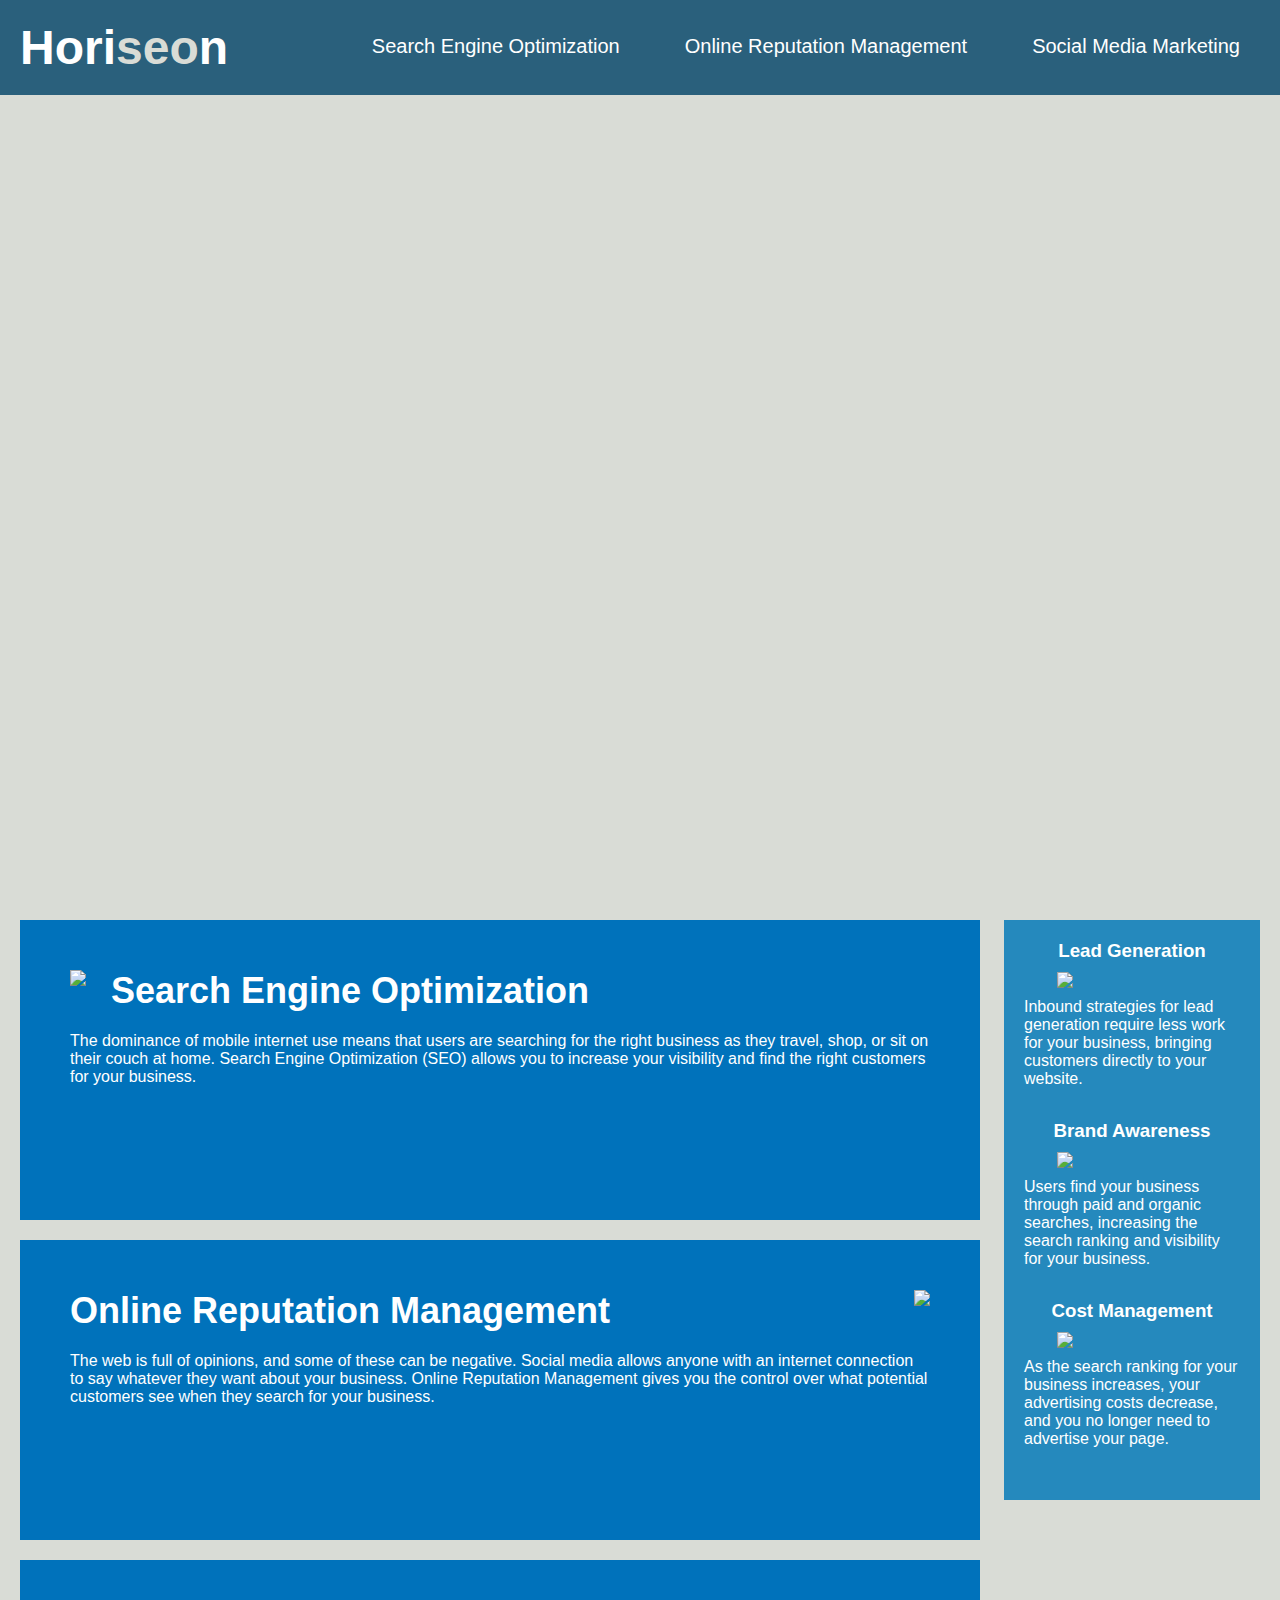
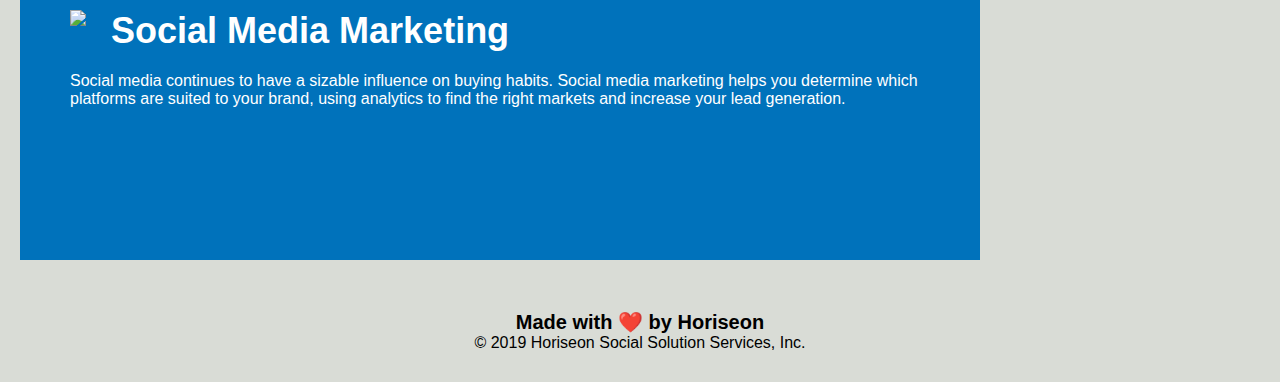
==== Develop/index.html @ 79c04ae2 "header-html-css-updates" ====
<!DOCTYPE html>
<html lang="en-us">

<head>
    <meta charset="UTF-8" />
    <link rel="stylesheet" href="./assets/css/style.css">
    <title>Horiseon Marketing</title>
</head>

<body>
    <!-- header bar -->
    <header>
        <h1>Hori<span class="seo">seo</span>n</h1>
        <!-- navigation -->
        <nav>
            <!-- unordered list element -->
            <ul>
                <!-- list item elements -->
                <li>
                    <!-- anchor elements -->
                    <a href="#search-engine-optimization">Search Engine Optimization</a>
                </li>
                <li>
                    <a href="#online-reputation-management">Online Reputation Management</a>
                </li>
                <li>
                    <a href="#social-media-marketing">Social Media Marketing</a>
                </li>
            </ul>
        </nav>
    </header>
    <div class="hero"></div>
    <div class="content">
        <div class="search-engine-optimization">
            <img src="./assets/images/search-engine-optimization.jpg" class="float-left" />
            <h2>Search Engine Optimization</h2>
            <p>
                The dominance of mobile internet use means that users are searching for the right business as they travel, shop, or sit on their couch at home. Search Engine Optimization (SEO) allows you to increase your visibility and find the right customers for your business.
            </p>
        </div>
        <div id="online-reputation-management" class="online-reputation-management">
            <img src="./assets/images/online-reputation-management.jpg" class="float-right" />
            <h2>Online Reputation Management</h2>
            <p>
                The web is full of opinions, and some of these can be negative. Social media allows anyone with an internet connection to say whatever they want about your business. Online Reputation Management gives you the control over what potential customers see when they search for your business.
            </p>
        </div>
        <div id="social-media-marketing" class="social-media-marketing">
            <img src="./assets/images/social-media-marketing.jpg" class="float-left" />
            <h2>Social Media Marketing</h2>
            <p>
                Social media continues to have a sizable influence on buying habits. Social media marketing helps you determine which platforms are suited to your brand, using analytics to find the right markets and increase your lead generation.
            </p>
        </div>
    </div>
    <div class="benefits">
        <div class="benefit-lead">
            <h3>Lead Generation</h3>
            <img src="./assets/images/lead-generation.png" />
            <p>
                Inbound strategies for lead generation require less work for your business, bringing customers directly to your website.
            </p>
        </div>
        <div class="benefit-brand">
            <h3>Brand Awareness</h3>
            <img src="./assets/images/brand-awareness.png" />
            <p>
                Users find your business through paid and organic searches, increasing the search ranking and visibility for your business.
            </p>
        </div>
        <div class="benefit-cost">
            <h3>Cost Management</h3>
            <img src="./assets/images/cost-management.png"></img>
            <p>
                As the search ranking for your business increases, your advertising costs decrease, and you no longer need to advertise your page.
            </p>
        </div>
    </div>
    <div class="footer">
        <h2>Made with ❤️️ by Horiseon</h2>
        <p>
            &copy; 2019 Horiseon Social Solution Services, Inc.
        </p>
    </div>
</body>

</html>
---- Develop/assets/css/style.css ----
* {
    box-sizing: border-box;
    padding: 0;
    margin: 0;
}

body {
    background-color: #d9dcd6;
}

/* START HEADER STYLES */
header {
    padding: 20px;
    font-family: 'Trebuchet MS', 'Lucida Sans Unicode', 'Lucida Grande', 'Lucida Sans', Arial, sans-serif;
    background-color: #2a607c;
    color: #ffffff;
    display: flex;
    justify-content: space-between;
    flex-wrap: wrap;
}

header h1 {
    display: inline-block;
    font-size: 48px;
}

header h1 .seo {
    color: #d9dcd6;
}

header ul {
    display: flex;
    flex-wrap: wrap;
    justify-content: space-between;
    align-items: center;
    list-style-type: none;
}

header ul li {
    display: inline-block;
    padding: 15px 20px;
    margin-left: 25px;
    font-family: 'Gill Sans', 'Gill Sans MT', Calibri, 'Trebuchet MS', sans-serif;
    font-size: 20px;
}
/* END HEADER STYLES */

/* START CONTENT STYLES */
a {
    color: #ffffff;
    text-decoration: none;
}

p {
    font-size: 16px;
}

.hero {
    height: 800px;
    width: 100%;
    margin-bottom: 25px;
    background-image: url("../images/digital-marketing-meeting.jpg");
    background-size: cover;
    background-position: center;
}

.float-left {
    float: left;
    margin-right: 25px;
}

.float-right {
    float: right;
    margin-left: 25px;
}

.content {
    width: 75%;
    display: inline-block;
    margin-left: 20px;
}
/* END CONTENT STYLES */

/* START BENEFITS STYLES */
.benefits {
    margin-right: 20px;
    padding: 20px;
    clear: both;
    float: right;
    width: 20%;
    height: 100%;
    font-family: 'Gill Sans', 'Gill Sans MT', Calibri, 'Trebuchet MS', sans-serif;
    background-color: #2589bd;
}

.benefit-lead, 
.benefit-brand, 
.benefit-cost {
    margin-bottom: 32px;
    color: #ffffff;
}

.benefit-lead h3, 
.benefit-brand h3, 
.benefit-cost h3 {
    margin-bottom: 10px;
    text-align: center;
}

.benefit-lead img, 
.benefit-brand img, 
.benefit-cost img {
    display: block;
    margin: 10px auto;
    max-width: 150px;
}
/* END BENEFITS STYLES */

/* START SUB PAGE STYLES */
.search-engine-optimization, 
.online-reputation-management, 
.social-media-marketing {
    margin-bottom: 20px;
    padding: 50px;
    height: 300px;
    font-family: 'Gill Sans', 'Gill Sans MT', Calibri, 'Trebuchet MS', sans-serif;
    background-color: #0072bb;
    color: #ffffff;
}

.search-engine-optimization img, 
.online-reputation-management img, 
.social-media-marketing img {
    max-height: 200px;
}

.search-engine-optimization h2, 
.online-reputation-management h2, 
.social-media-marketing h2 {
    margin-bottom: 20px;
    font-size: 36px;
}
/* END SUB PAGE STYLES */

/* START FOOTER STYLES */
.footer {
    padding: 30px;
    clear: both;
    font-family: 'Trebuchet MS', 'Lucida Sans Unicode', 'Lucida Grande', 'Lucida Sans', Arial, sans-serif;
    text-align: center;
}

.footer h2 {
    font-size: 20px;
}
/* END FOOTER STYLES */
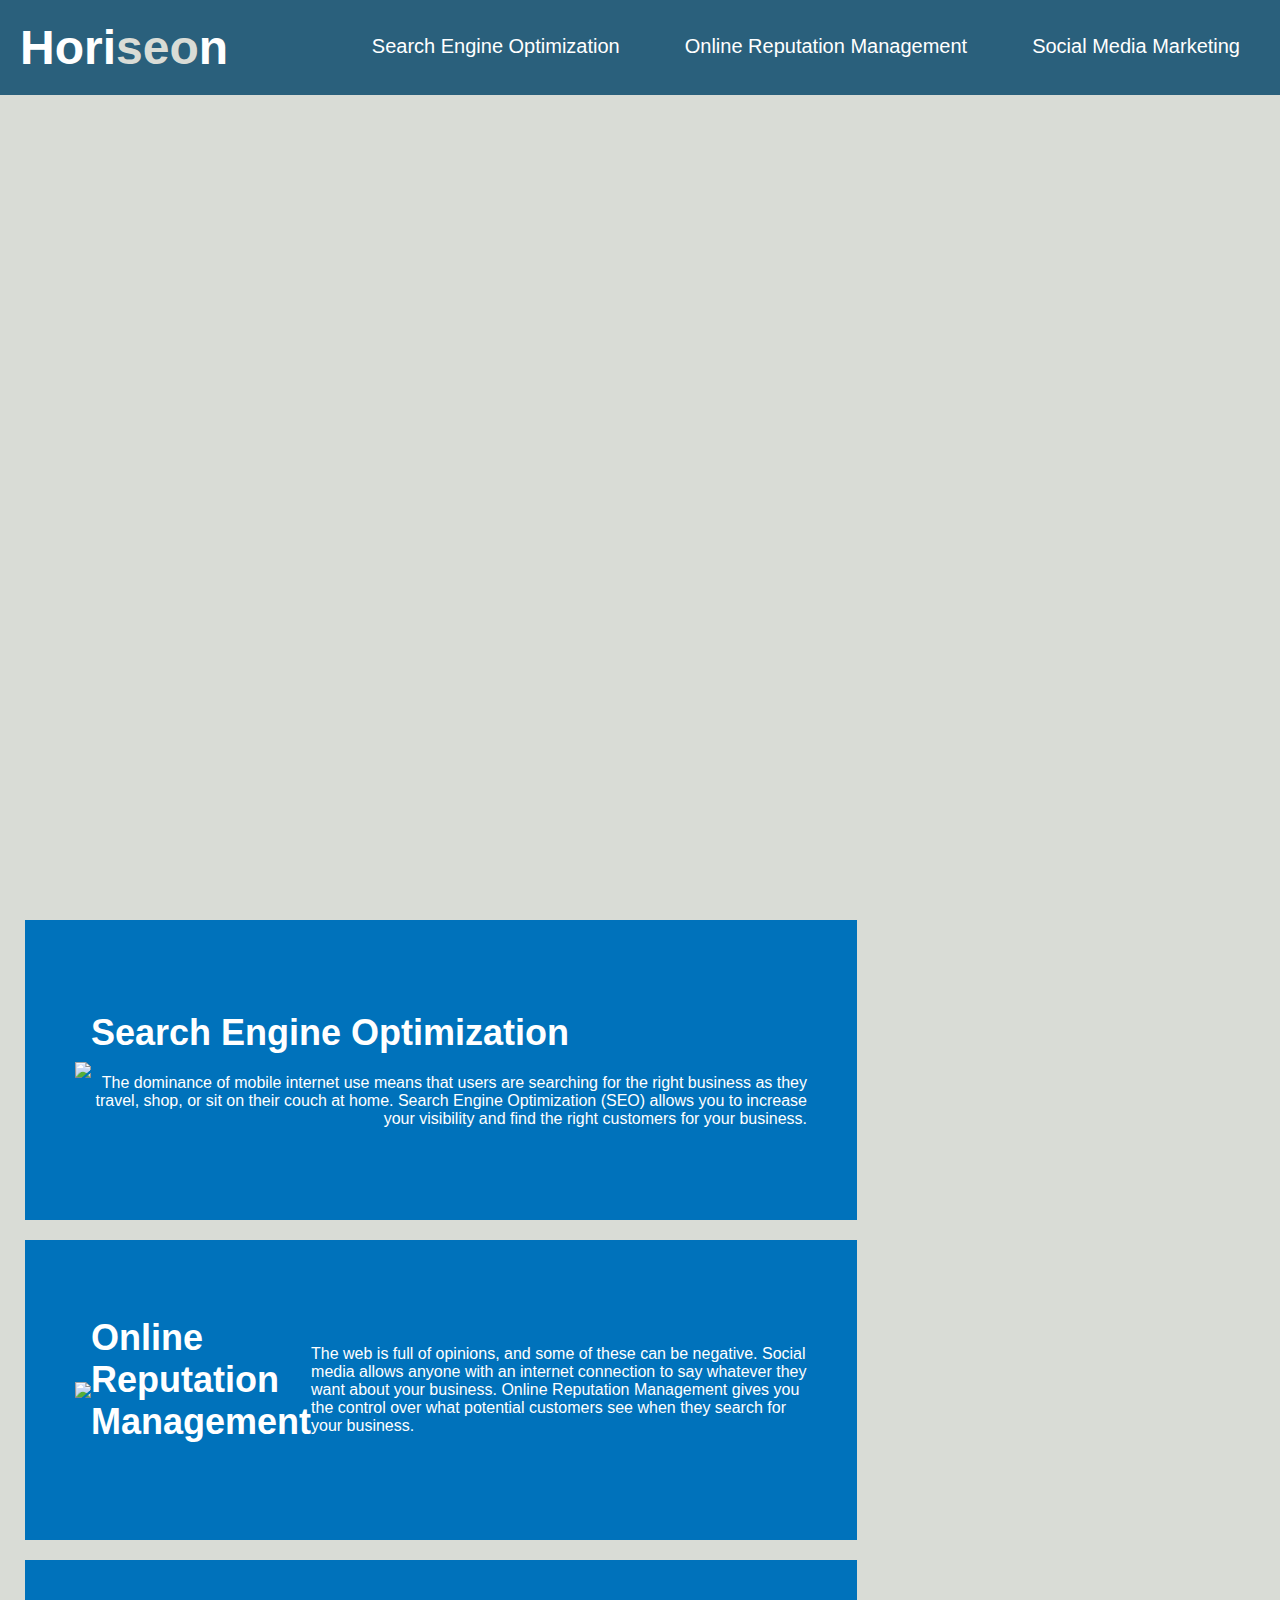
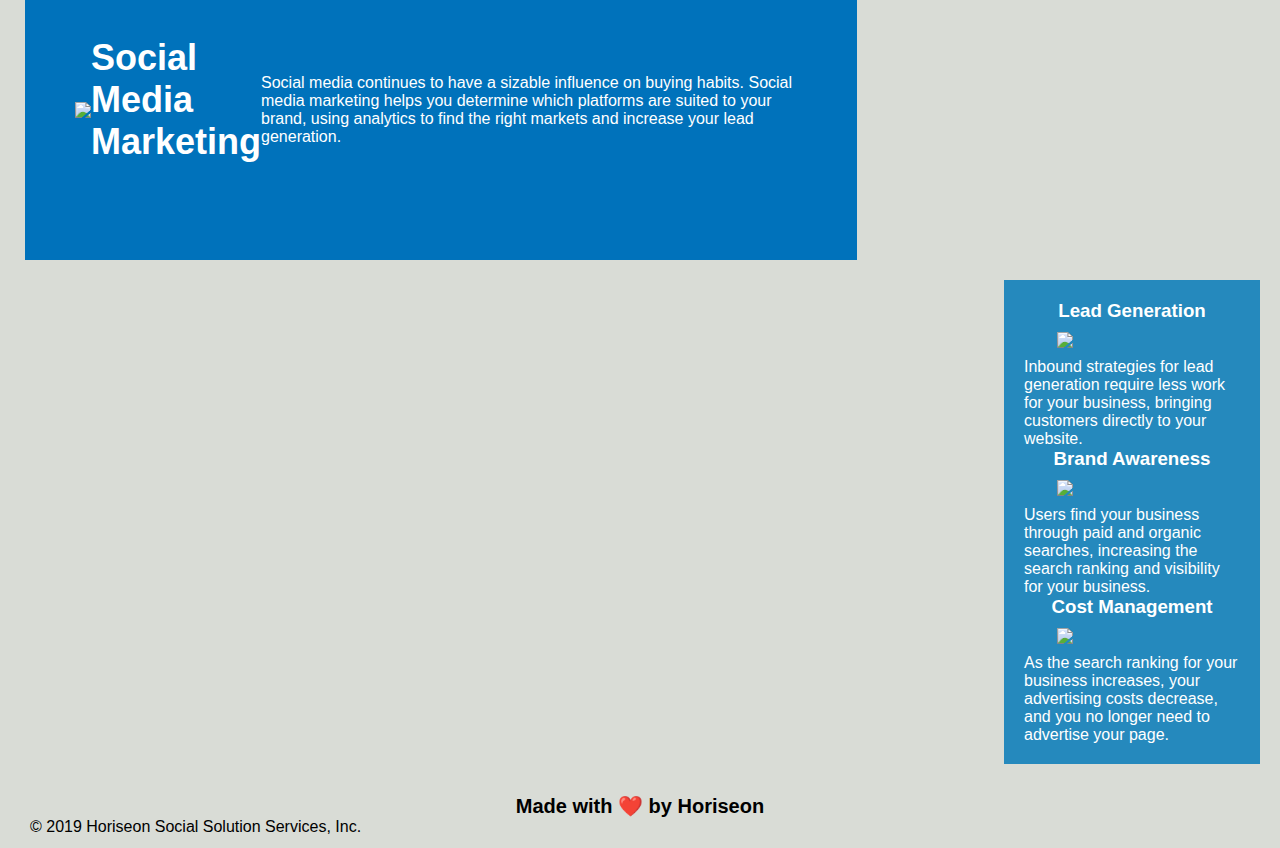
==== commit 514482e6: "added marketing section flexboxes" ====
--- a/Develop/index.html
+++ b/Develop/index.html
@@ -29,30 +29,36 @@
             </ul>
         </nav>
     </header>
-    <div class="hero"></div>
-    <div class="content">
+    <!-- hero/jumbotron -->
+    <section class="hero"></section>
+    <!-- content section -->
+    <section id="content">
+        <div class="marketing-container">
         <div class="search-engine-optimization">
-            <img src="./assets/images/search-engine-optimization.jpg" class="float-left" />
+            <img src="./assets/images/search-engine-optimization.jpg" />
+            <div class="marketing-info">
             <h2>Search Engine Optimization</h2>
-            <p>
+            <p class="text-right">
                 The dominance of mobile internet use means that users are searching for the right business as they travel, shop, or sit on their couch at home. Search Engine Optimization (SEO) allows you to increase your visibility and find the right customers for your business.
             </p>
+            </div>
         </div>
         <div id="online-reputation-management" class="online-reputation-management">
-            <img src="./assets/images/online-reputation-management.jpg" class="float-right" />
+            <img src="./assets/images/online-reputation-management.jpg" />
             <h2>Online Reputation Management</h2>
             <p>
                 The web is full of opinions, and some of these can be negative. Social media allows anyone with an internet connection to say whatever they want about your business. Online Reputation Management gives you the control over what potential customers see when they search for your business.
             </p>
         </div>
         <div id="social-media-marketing" class="social-media-marketing">
-            <img src="./assets/images/social-media-marketing.jpg" class="float-left" />
+            <img src="./assets/images/social-media-marketing.jpg" />
             <h2>Social Media Marketing</h2>
             <p>
                 Social media continues to have a sizable influence on buying habits. Social media marketing helps you determine which platforms are suited to your brand, using analytics to find the right markets and increase your lead generation.
             </p>
         </div>
     </div>
+    </section>
     <div class="benefits">
         <div class="benefit-lead">
             <h3>Lead Generation</h3>
--- a/Develop/assets/css/style.css
+++ b/Develop/assets/css/style.css
@@ -53,6 +53,15 @@
 
 p {
     font-size: 16px;
+    float: left;
+}
+
+.text-left {
+    text-align: left;
+}
+
+.text-right {
+    text-align: right;
 }
 
 .hero {
@@ -64,22 +73,63 @@
     background-position: center;
 }
 
-.float-left {
-    float: left;
-    margin-right: 25px;
+.content {
+    width: 100%;
+    margin: 0 auto;
+    display: inline;
+    margin-left: 20px;
+    padding: 60px;
 }
 
-.float-right {
-    float: right;
-    margin-left: 25px;
+/* END CONTENT STYLES */
+
+/* START MARKETING STYLES */
+.marketing-container {
+    width: 65%;
+      margin: 0 0 0 25px;
+      float: left;
+      align-items: center;
+      overflow: auto;
 }
 
-.content {
-    width: 75%;
-    display: inline-block;
-    margin-left: 20px;
+.search-engine-optimization, 
+.online-reputation-management, 
+.social-media-marketing {
+    margin-bottom: 20px;
+    padding: 50px;
+    height: 300px;
+    display: flex;
+    justify-content: space-between;
+    align-items: center;
+    font-family: 'Gill Sans', 'Gill Sans MT', Calibri, 'Trebuchet MS', sans-serif;
+    background-color: #0072bb;
+    color: #ffffff;
 }
-/* END CONTENT STYLES */
+
+.search-engine-optimization img, 
+.online-reputation-management img, 
+.social-media-marketing img {
+    max-height: 200px;
+}
+
+.search-engine-optimization h2, 
+.online-reputation-management h2, 
+.social-media-marketing h2 {
+    margin-bottom: 20px;
+    font-size: 36px;
+    flex: 2 10%;
+    display: flex;
+    flex-wrap: wrap;
+    align-items: center;
+}
+
+.marketing-info {
+    flex: 2 70%;
+    display: flex;
+    flex-wrap: wrap;
+    align-items: center;
+}
+/* END MARKETING STYLES */
 
 /* START BENEFITS STYLES */
 .benefits {
@@ -116,32 +166,6 @@
 }
 /* END BENEFITS STYLES */
 
-/* START SUB PAGE STYLES */
-.search-engine-optimization, 
-.online-reputation-management, 
-.social-media-marketing {
-    margin-bottom: 20px;
-    padding: 50px;
-    height: 300px;
-    font-family: 'Gill Sans', 'Gill Sans MT', Calibri, 'Trebuchet MS', sans-serif;
-    background-color: #0072bb;
-    color: #ffffff;
-}
-
-.search-engine-optimization img, 
-.online-reputation-management img, 
-.social-media-marketing img {
-    max-height: 200px;
-}
-
-.search-engine-optimization h2, 
-.online-reputation-management h2, 
-.social-media-marketing h2 {
-    margin-bottom: 20px;
-    font-size: 36px;
-}
-/* END SUB PAGE STYLES */
-
 /* START FOOTER STYLES */
 .footer {
     padding: 30px;
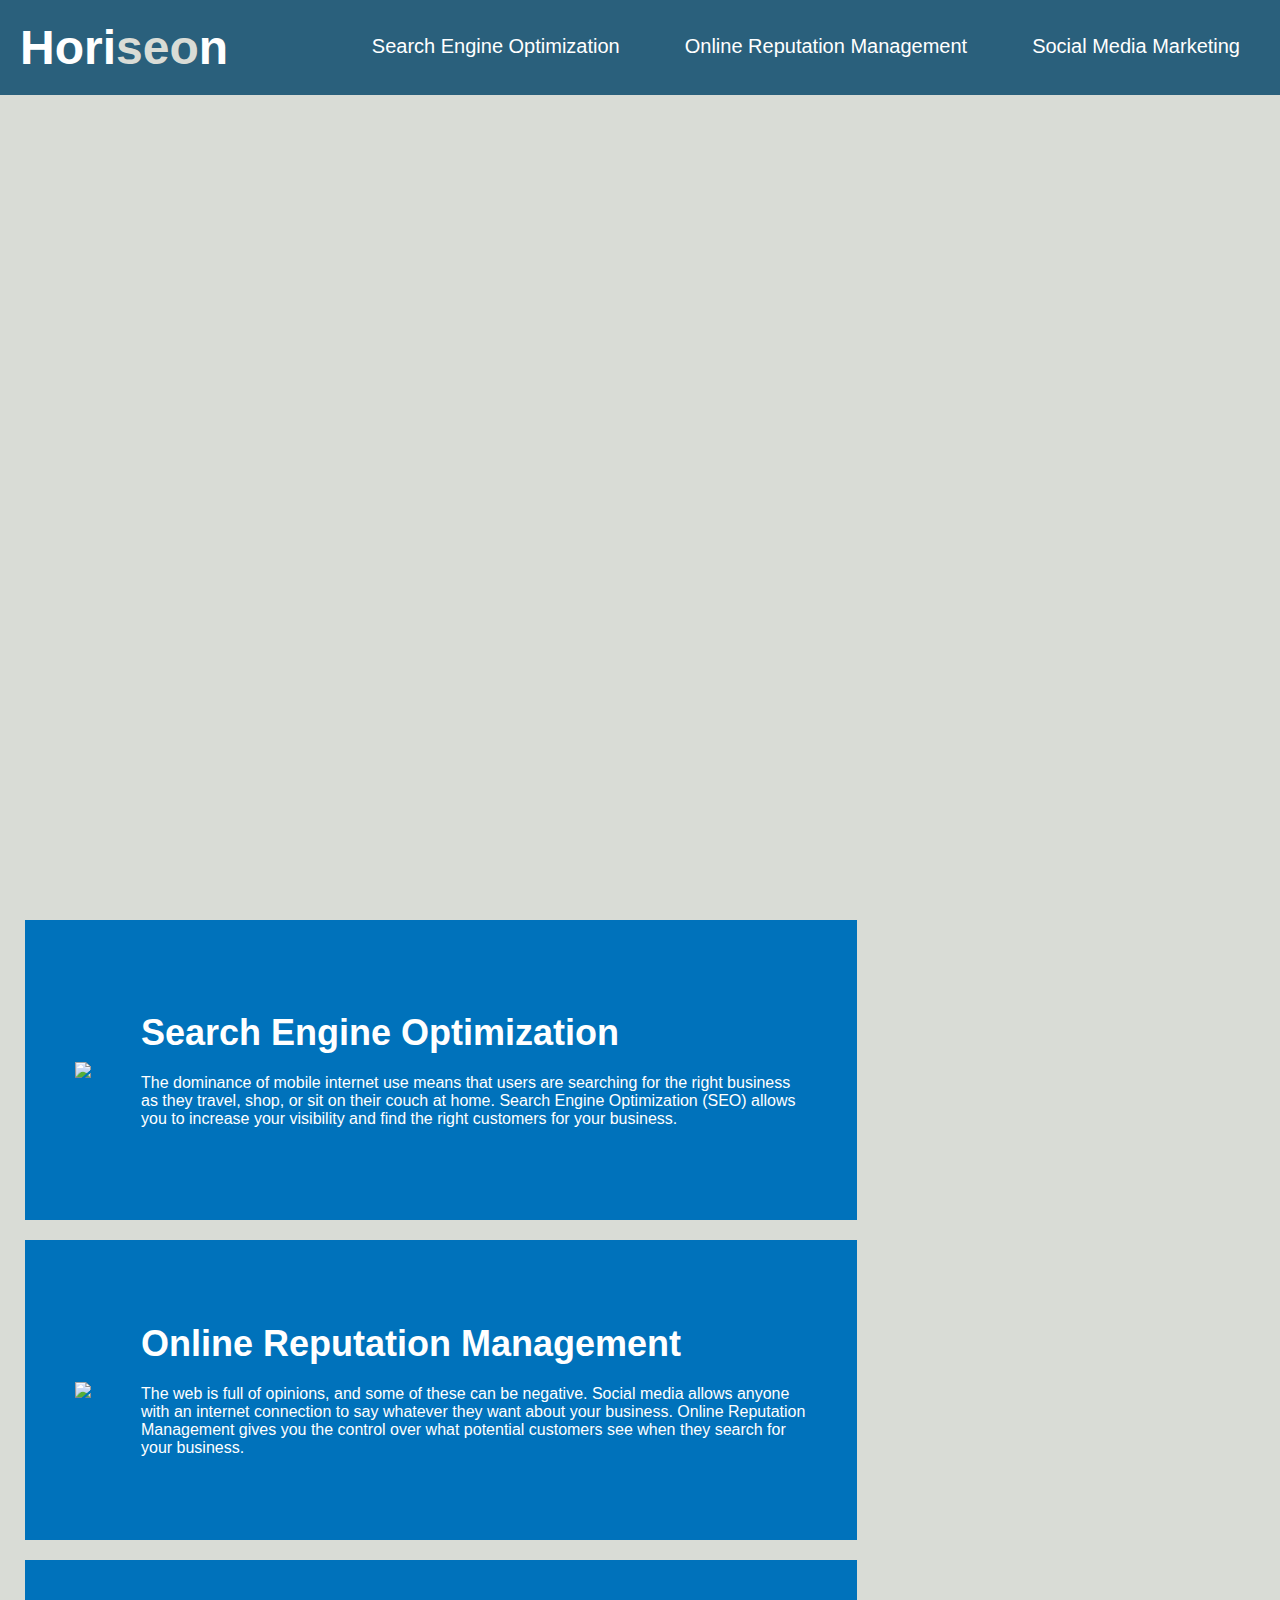
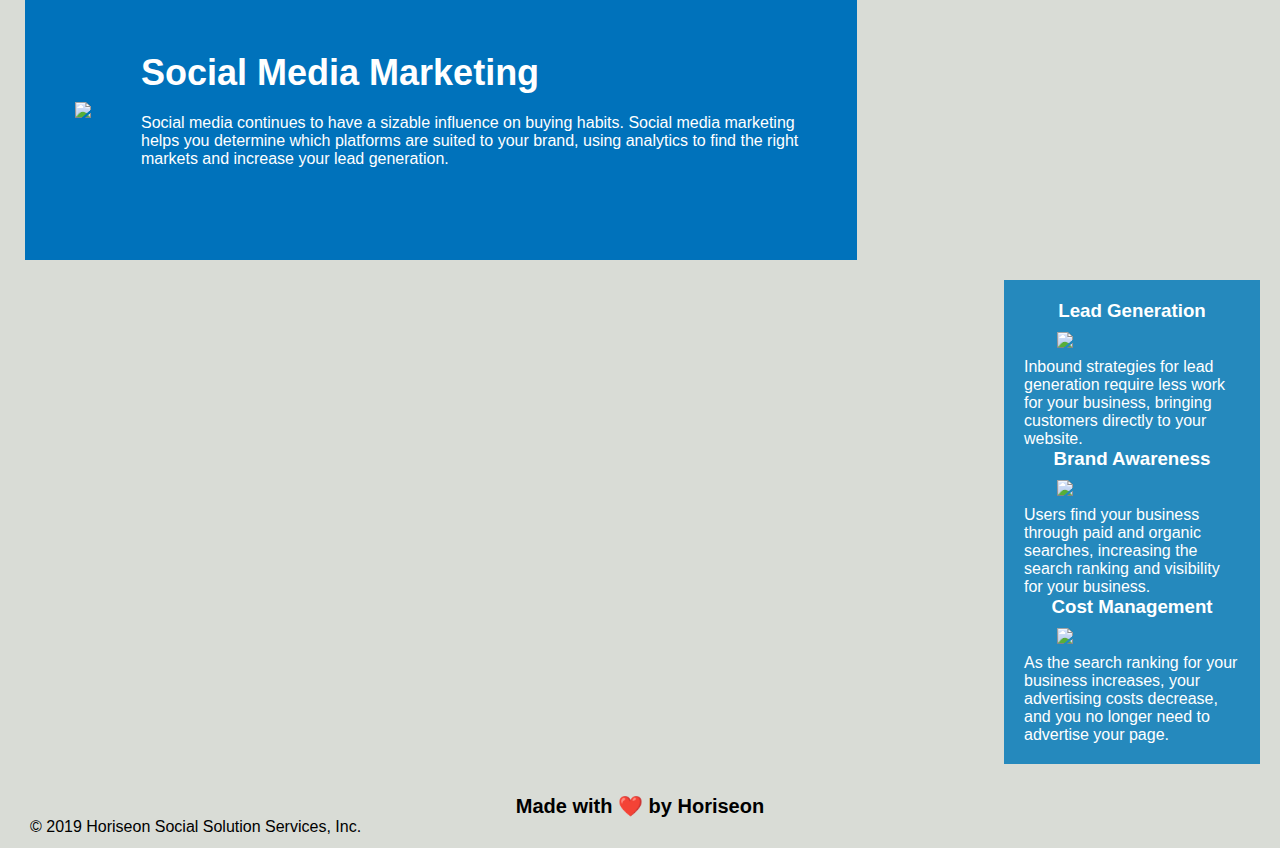
==== commit 76999bcc: "updated child marketing containers" ====
--- a/Develop/index.html
+++ b/Develop/index.html
@@ -33,32 +33,40 @@
     <section class="hero"></section>
     <!-- content section -->
     <section id="content">
+        <!-- search engine optimization -->
         <div class="marketing-container">
-        <div class="search-engine-optimization">
+        <div id="search-engine-optimization" class="search-engine-optimization">
             <img src="./assets/images/search-engine-optimization.jpg" />
             <div class="marketing-info">
             <h2>Search Engine Optimization</h2>
-            <p class="text-right">
+            <p>
                 The dominance of mobile internet use means that users are searching for the right business as they travel, shop, or sit on their couch at home. Search Engine Optimization (SEO) allows you to increase your visibility and find the right customers for your business.
             </p>
             </div>
         </div>
+        <!-- online reputation management -->
         <div id="online-reputation-management" class="online-reputation-management">
             <img src="./assets/images/online-reputation-management.jpg" />
+            <div class="marketing-info">
             <h2>Online Reputation Management</h2>
             <p>
                 The web is full of opinions, and some of these can be negative. Social media allows anyone with an internet connection to say whatever they want about your business. Online Reputation Management gives you the control over what potential customers see when they search for your business.
             </p>
         </div>
+        </div>
+        <!-- social media marketing -->
         <div id="social-media-marketing" class="social-media-marketing">
             <img src="./assets/images/social-media-marketing.jpg" />
+            <div class="marketing-info">
             <h2>Social Media Marketing</h2>
             <p>
                 Social media continues to have a sizable influence on buying habits. Social media marketing helps you determine which platforms are suited to your brand, using analytics to find the right markets and increase your lead generation.
             </p>
+            </div>
         </div>
     </div>
     </section>
+    <!-- benefits -->
     <div class="benefits">
         <div class="benefit-lead">
             <h3>Lead Generation</h3>
@@ -82,6 +90,7 @@
             </p>
         </div>
     </div>
+    <!-- footer -->
     <div class="footer">
         <h2>Made with ❤️️ by Horiseon</h2>
         <p>
--- a/Develop/assets/css/style.css
+++ b/Develop/assets/css/style.css
@@ -110,6 +110,7 @@
 .online-reputation-management img, 
 .social-media-marketing img {
     max-height: 200px;
+    padding: 0 50px 0 0;
 }
 
 .search-engine-optimization h2, 
@@ -117,14 +118,12 @@
 .social-media-marketing h2 {
     margin-bottom: 20px;
     font-size: 36px;
-    flex: 2 10%;
     display: flex;
     flex-wrap: wrap;
     align-items: center;
 }
 
 .marketing-info {
-    flex: 2 70%;
     display: flex;
     flex-wrap: wrap;
     align-items: center;
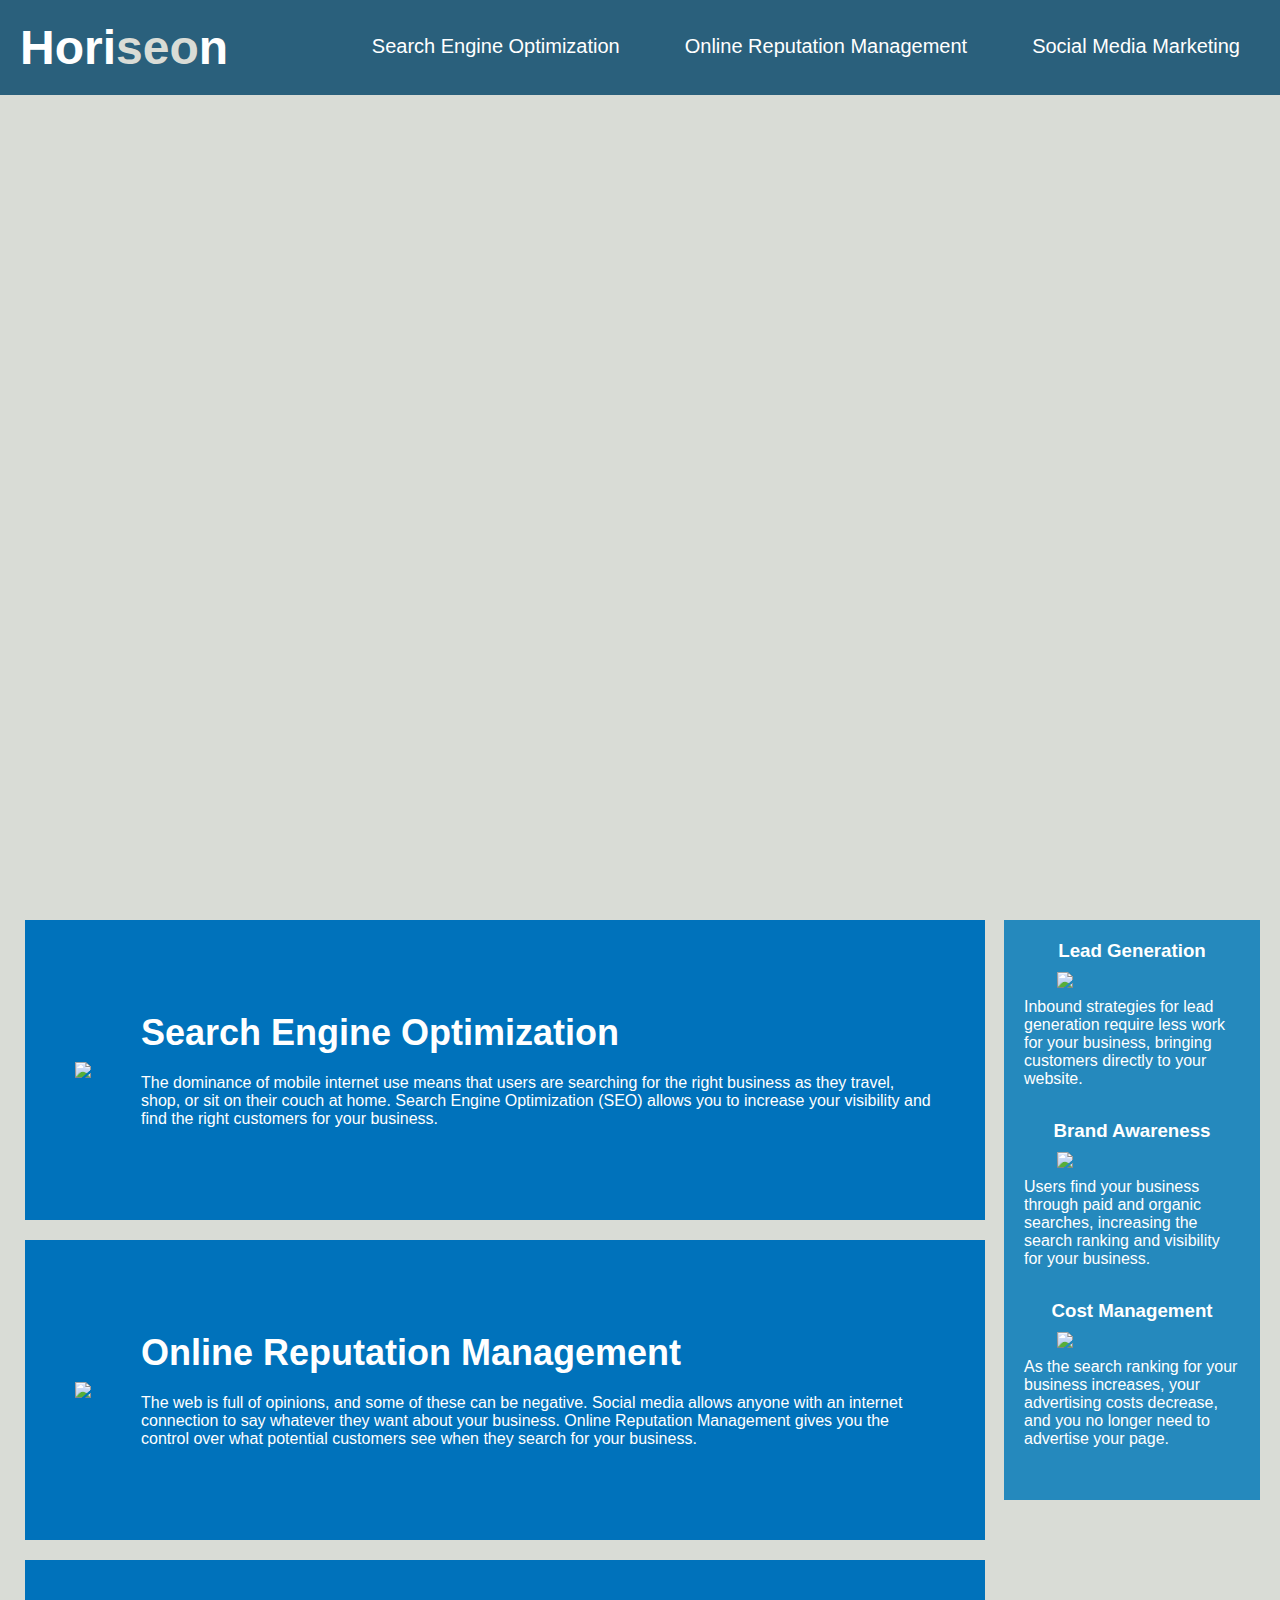
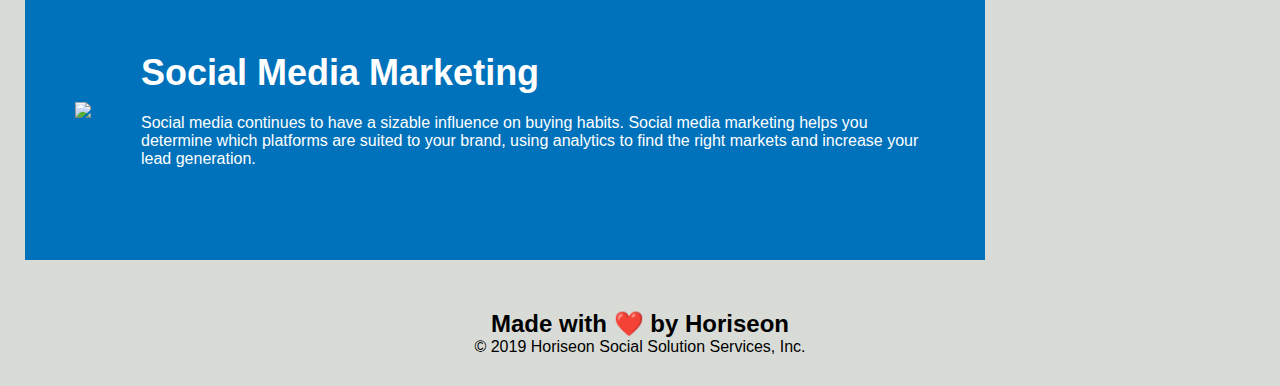
==== commit 6aa765d2: "benefits container update" ====
--- a/Develop/index.html
+++ b/Develop/index.html
@@ -8,6 +8,7 @@
 </head>
 
 <body>
+
     <!-- header bar -->
     <header>
         <h1>Hori<span class="seo">seo</span>n</h1>
@@ -31,6 +32,7 @@
     </header>
     <!-- hero/jumbotron -->
     <section class="hero"></section>
+
     <!-- content section -->
     <section id="content">
         <!-- search engine optimization -->
@@ -65,38 +67,40 @@
             </div>
         </div>
     </div>
+
+        <!-- benefits -->
+        <div class="benefits">
+            <div class="benefit-lead">
+                <h3>Lead Generation</h3>
+                <img src="./assets/images/lead-generation.png" />
+                <p>
+                    Inbound strategies for lead generation require less work for your business, bringing customers directly to your website.
+                </p>
+            </div>
+            <div class="benefit-brand">
+                <h3>Brand Awareness</h3>
+                <img src="./assets/images/brand-awareness.png" />
+                <p>
+                    Users find your business through paid and organic searches, increasing the search ranking and visibility for your business.
+                </p>
+            </div>
+            <div class="benefit-cost">
+                <h3>Cost Management</h3>
+                <img src="./assets/images/cost-management.png"></img>
+                <p>
+                    As the search ranking for your business increases, your advertising costs decrease, and you no longer need to advertise your page.
+                </p>
+            </div>
+        </div>
     </section>
-    <!-- benefits -->
-    <div class="benefits">
-        <div class="benefit-lead">
-            <h3>Lead Generation</h3>
-            <img src="./assets/images/lead-generation.png" />
-            <p>
-                Inbound strategies for lead generation require less work for your business, bringing customers directly to your website.
-            </p>
-        </div>
-        <div class="benefit-brand">
-            <h3>Brand Awareness</h3>
-            <img src="./assets/images/brand-awareness.png" />
-            <p>
-                Users find your business through paid and organic searches, increasing the search ranking and visibility for your business.
-            </p>
-        </div>
-        <div class="benefit-cost">
-            <h3>Cost Management</h3>
-            <img src="./assets/images/cost-management.png"></img>
-            <p>
-                As the search ranking for your business increases, your advertising costs decrease, and you no longer need to advertise your page.
-            </p>
-        </div>
-    </div>
+
     <!-- footer -->
-    <div class="footer">
+    <footer>
         <h2>Made with ❤️️ by Horiseon</h2>
         <p>
             &copy; 2019 Horiseon Social Solution Services, Inc.
         </p>
-    </div>
+    </footer>
 </body>
 
-</html>
+</html>--- a/Develop/assets/css/style.css
+++ b/Develop/assets/css/style.css
@@ -51,19 +51,6 @@
     text-decoration: none;
 }
 
-p {
-    font-size: 16px;
-    float: left;
-}
-
-.text-left {
-    text-align: left;
-}
-
-.text-right {
-    text-align: right;
-}
-
 .hero {
     height: 800px;
     width: 100%;
@@ -85,7 +72,7 @@
 
 /* START MARKETING STYLES */
 .marketing-container {
-    width: 65%;
+    width: 75%;
       margin: 0 0 0 25px;
       float: left;
       align-items: center;
@@ -134,7 +121,6 @@
 .benefits {
     margin-right: 20px;
     padding: 20px;
-    clear: both;
     float: right;
     width: 20%;
     height: 100%;
@@ -154,6 +140,8 @@
 .benefit-cost h3 {
     margin-bottom: 10px;
     text-align: center;
+    flex-wrap: wrap;
+    align-items: center;
 }
 
 .benefit-lead img, 
@@ -166,7 +154,7 @@
 /* END BENEFITS STYLES */
 
 /* START FOOTER STYLES */
-.footer {
+footer {
     padding: 30px;
     clear: both;
     font-family: 'Trebuchet MS', 'Lucida Sans Unicode', 'Lucida Grande', 'Lucida Sans', Arial, sans-serif;
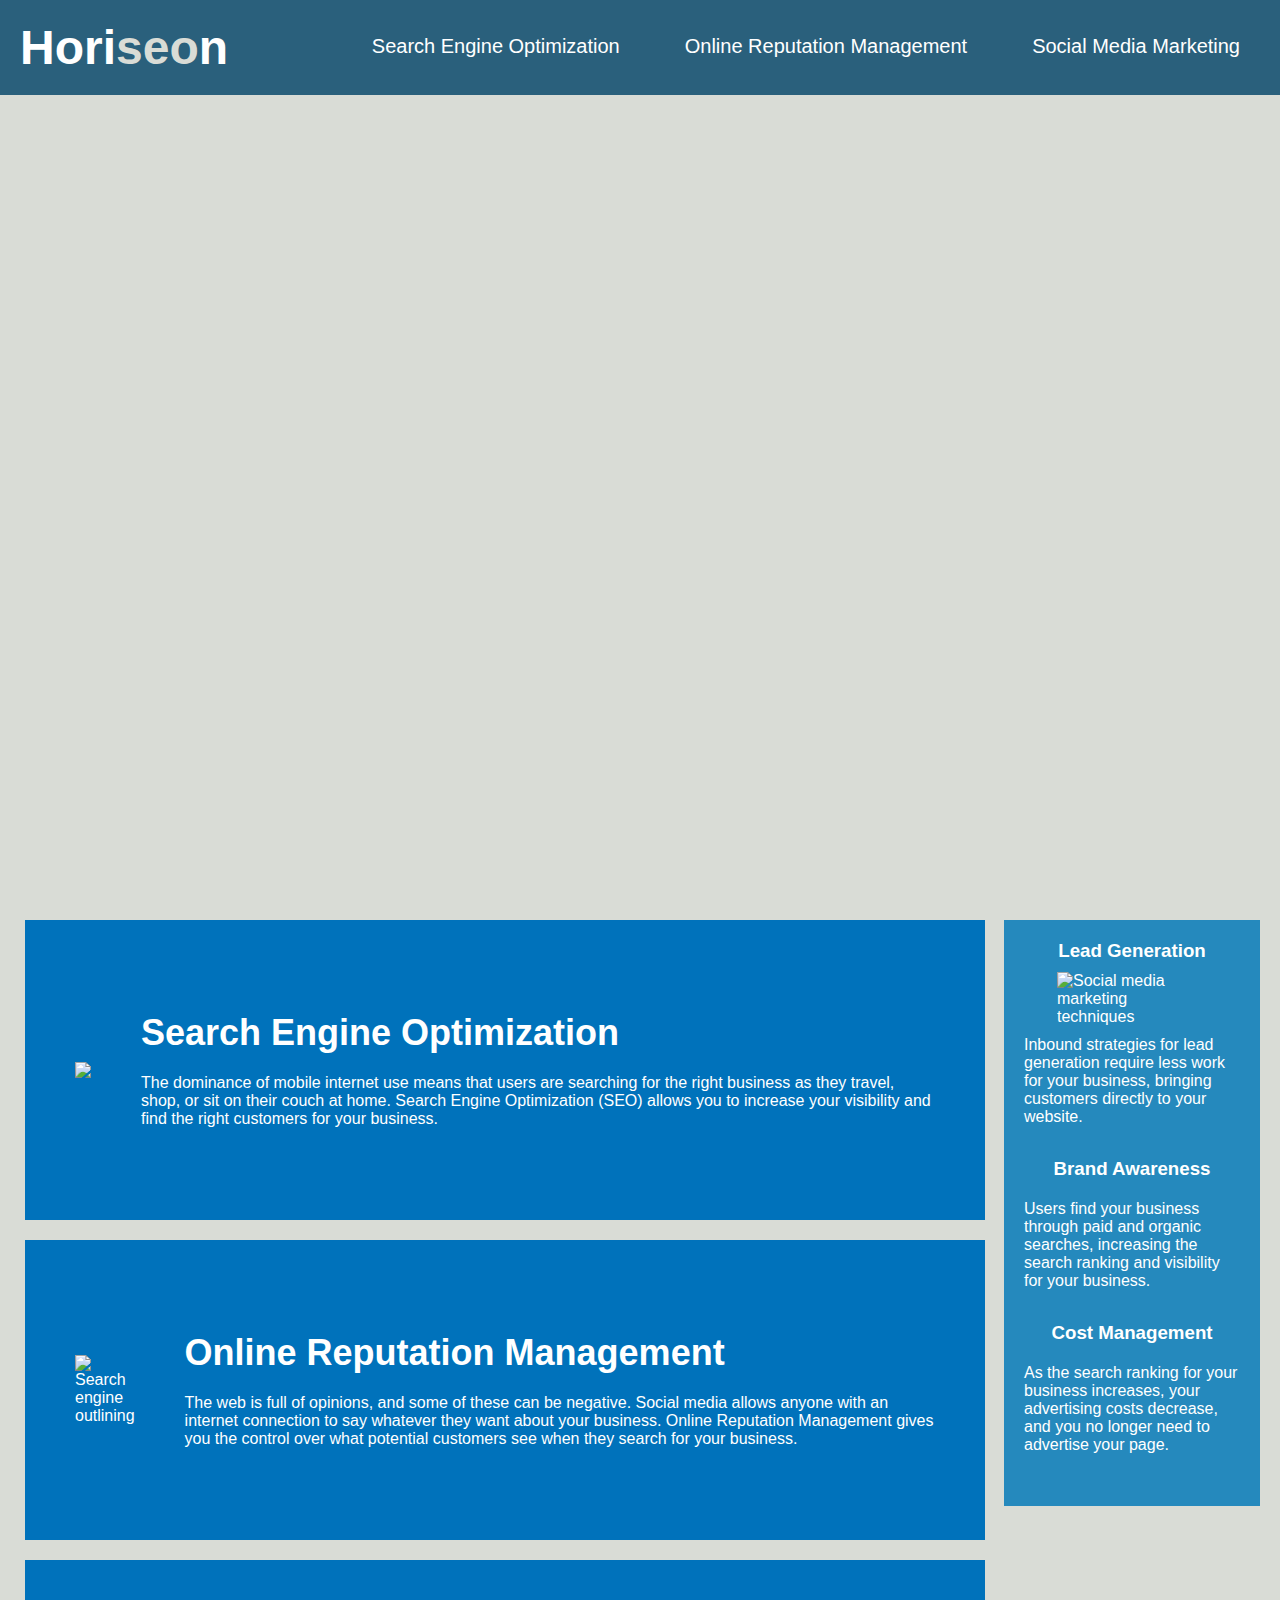
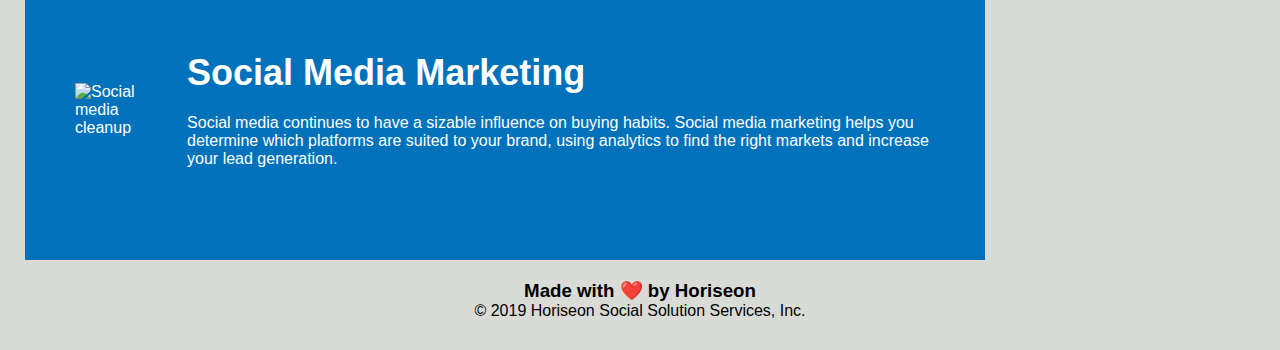
==== commit 4fd4651f: "completed udpates in content and footer and added alt tags" ====
--- a/Develop/index.html
+++ b/Develop/index.html
@@ -48,7 +48,7 @@
         </div>
         <!-- online reputation management -->
         <div id="online-reputation-management" class="online-reputation-management">
-            <img src="./assets/images/online-reputation-management.jpg" />
+            <img src="./assets/images/online-reputation-management.jpg" alt="Search engine outlining"/>
             <div class="marketing-info">
             <h2>Online Reputation Management</h2>
             <p>
@@ -58,7 +58,7 @@
         </div>
         <!-- social media marketing -->
         <div id="social-media-marketing" class="social-media-marketing">
-            <img src="./assets/images/social-media-marketing.jpg" />
+            <img src="./assets/images/social-media-marketing.jpg" alt="Social media cleanup"/>
             <div class="marketing-info">
             <h2>Social Media Marketing</h2>
             <p>
@@ -72,21 +72,21 @@
         <div class="benefits">
             <div class="benefit-lead">
                 <h3>Lead Generation</h3>
-                <img src="./assets/images/lead-generation.png" />
+                <img src="./assets/images/lead-generation.png" alt="Social media marketing techniques"/>
                 <p>
                     Inbound strategies for lead generation require less work for your business, bringing customers directly to your website.
                 </p>
             </div>
             <div class="benefit-brand">
                 <h3>Brand Awareness</h3>
-                <img src="./assets/images/brand-awareness.png" />
+                <img src="./assets/images/brand-awareness.png" alt=""/>
                 <p>
                     Users find your business through paid and organic searches, increasing the search ranking and visibility for your business.
                 </p>
             </div>
             <div class="benefit-cost">
                 <h3>Cost Management</h3>
-                <img src="./assets/images/cost-management.png"></img>
+                <img src="./assets/images/cost-management.png" alt=""/>
                 <p>
                     As the search ranking for your business increases, your advertising costs decrease, and you no longer need to advertise your page.
                 </p>
@@ -96,7 +96,7 @@
 
     <!-- footer -->
     <footer>
-        <h2>Made with ❤️️ by Horiseon</h2>
+        <h3>Made with ❤️️ by Horiseon</h3>
         <p>
             &copy; 2019 Horiseon Social Solution Services, Inc.
         </p>
--- a/Develop/assets/css/style.css
+++ b/Develop/assets/css/style.css
@@ -155,7 +155,7 @@
 
 /* START FOOTER STYLES */
 footer {
-    padding: 30px;
+    padding: 0 30px 30px 30px;
     clear: both;
     font-family: 'Trebuchet MS', 'Lucida Sans Unicode', 'Lucida Grande', 'Lucida Sans', Arial, sans-serif;
     text-align: center;
